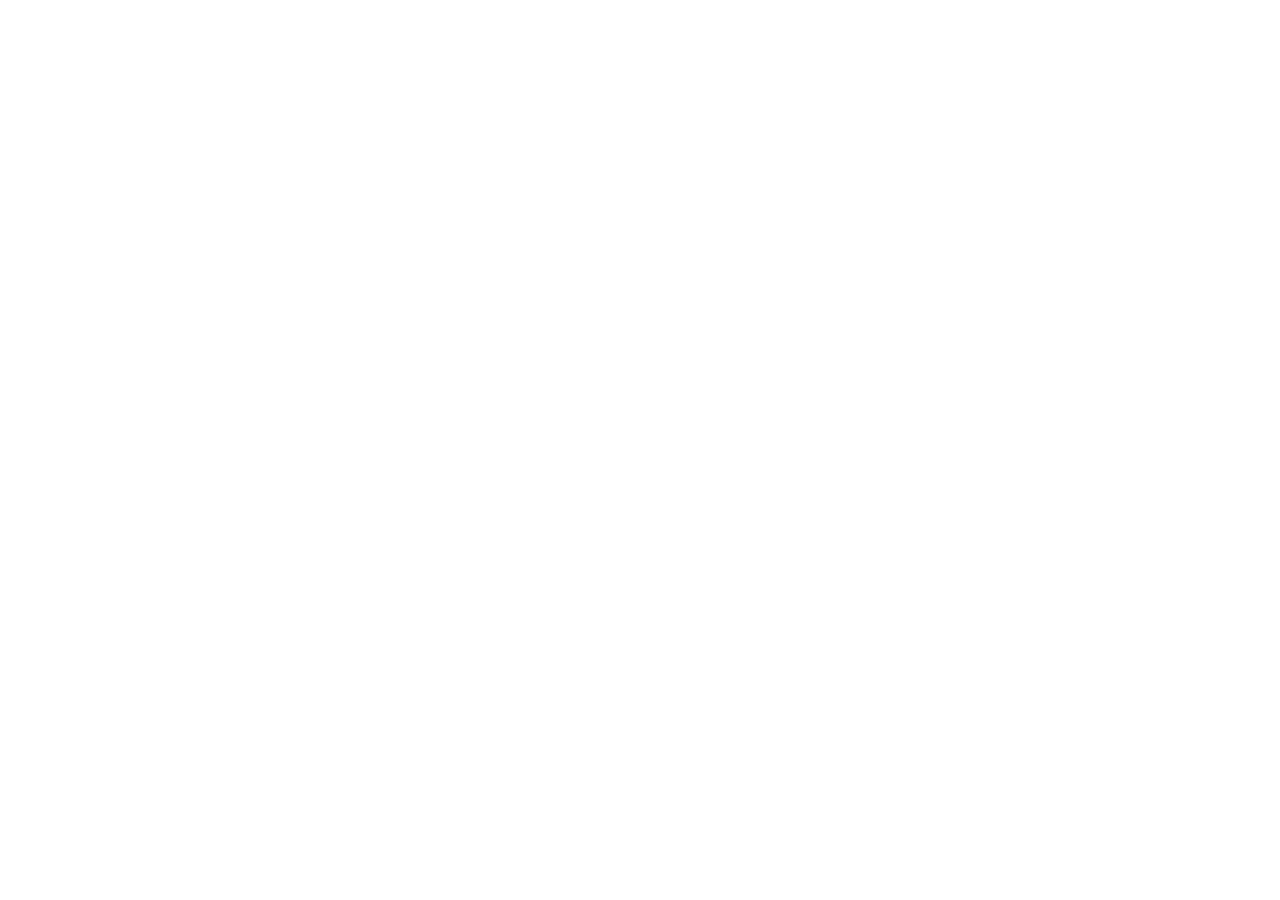
==== crea_reporte.html @ f0929a7b "primera parte" ====
<!DOCTYPE html>
<html lang="en">
<head>
    <meta charset="UTF-8">
    <meta name="viewport" content="width=device-width, initial-scale=1.0">
    <title>Document</title>
    <link rel="stylesheet" href="css/crea_reporte.css">
</head>
<body>
    
</body>
</html>
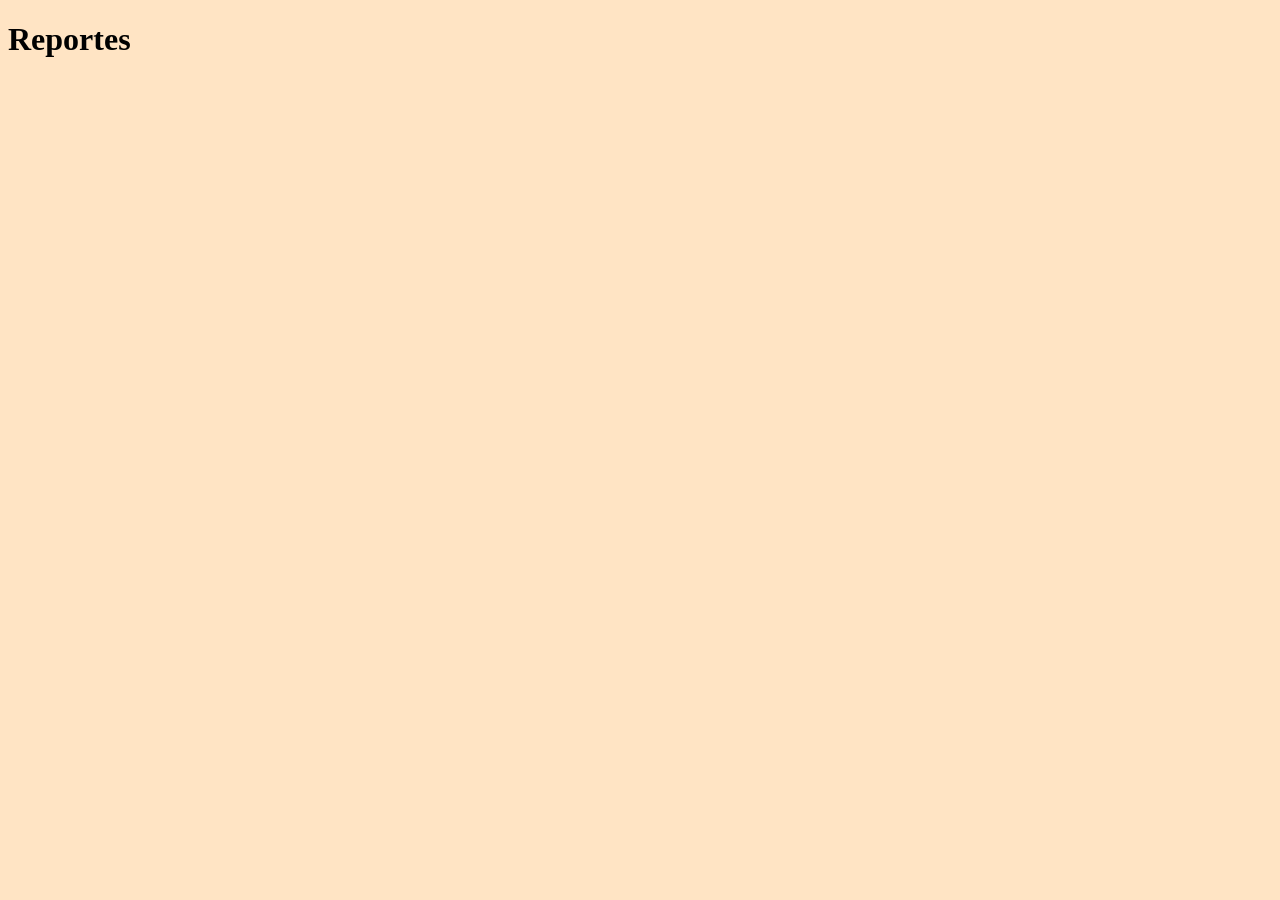
==== commit 9269033d: "estructura" ====
--- a/crea_reporte.html
+++ b/crea_reporte.html
@@ -3,10 +3,11 @@
 <head>
     <meta charset="UTF-8">
     <meta name="viewport" content="width=device-width, initial-scale=1.0">
-    <title>Document</title>
+    <title>REPORTE</title>
     <link rel="stylesheet" href="css/crea_reporte.css">
 </head>
 <body>
+    <h1>Reportes </h1>
     
 </body>
 </html>
--- a/css/crea_reporte.css
+++ b/css/crea_reporte.css
@@ -0,0 +1,4 @@
+ body{
+    background-color: bisque;
+ }
+ 
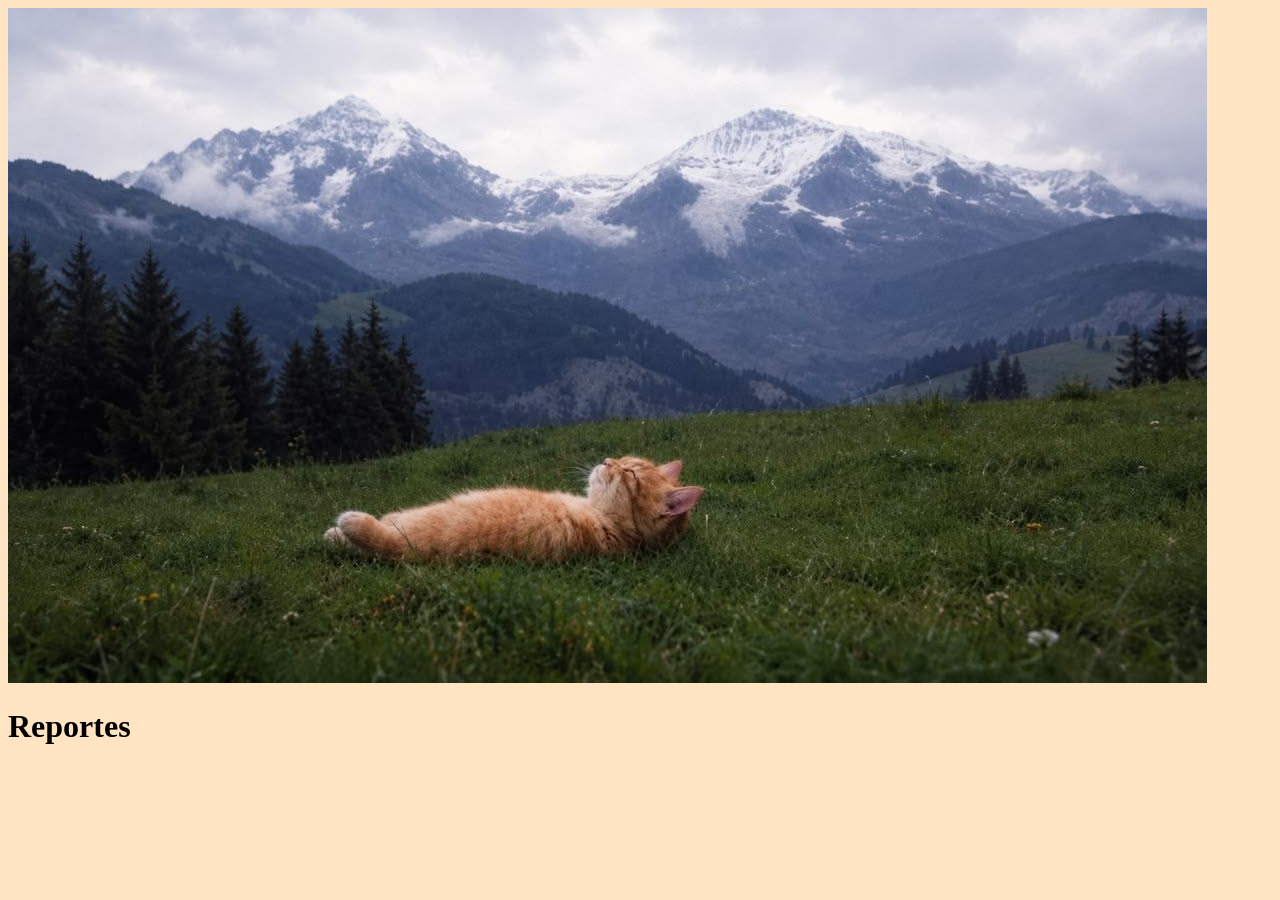
==== commit d4122e52: "estructura nueva" ====
--- a/crea_reporte.html
+++ b/crea_reporte.html
@@ -2,12 +2,14 @@
 <html lang="en">
 <head>
     <meta charset="UTF-8">
-    <meta name="viewport" content="width=device-width, initial-scale=1.0">
+     <meta name="viewport" content="width=device-width, initial-scale=1.0">
     <title>REPORTE</title>
     <link rel="stylesheet" href="css/crea_reporte.css">
 </head>
 <body>
+    <img src="imagen/image_ecd709198a08.jpg" alt="">
     <h1>Reportes </h1>
-    
+
+
 </body>
 </html>
--- a/css/crea_reporte.css
+++ b/css/crea_reporte.css
@@ -1,4 +1,5 @@
  body{
     background-color: bisque;
  }
+
  
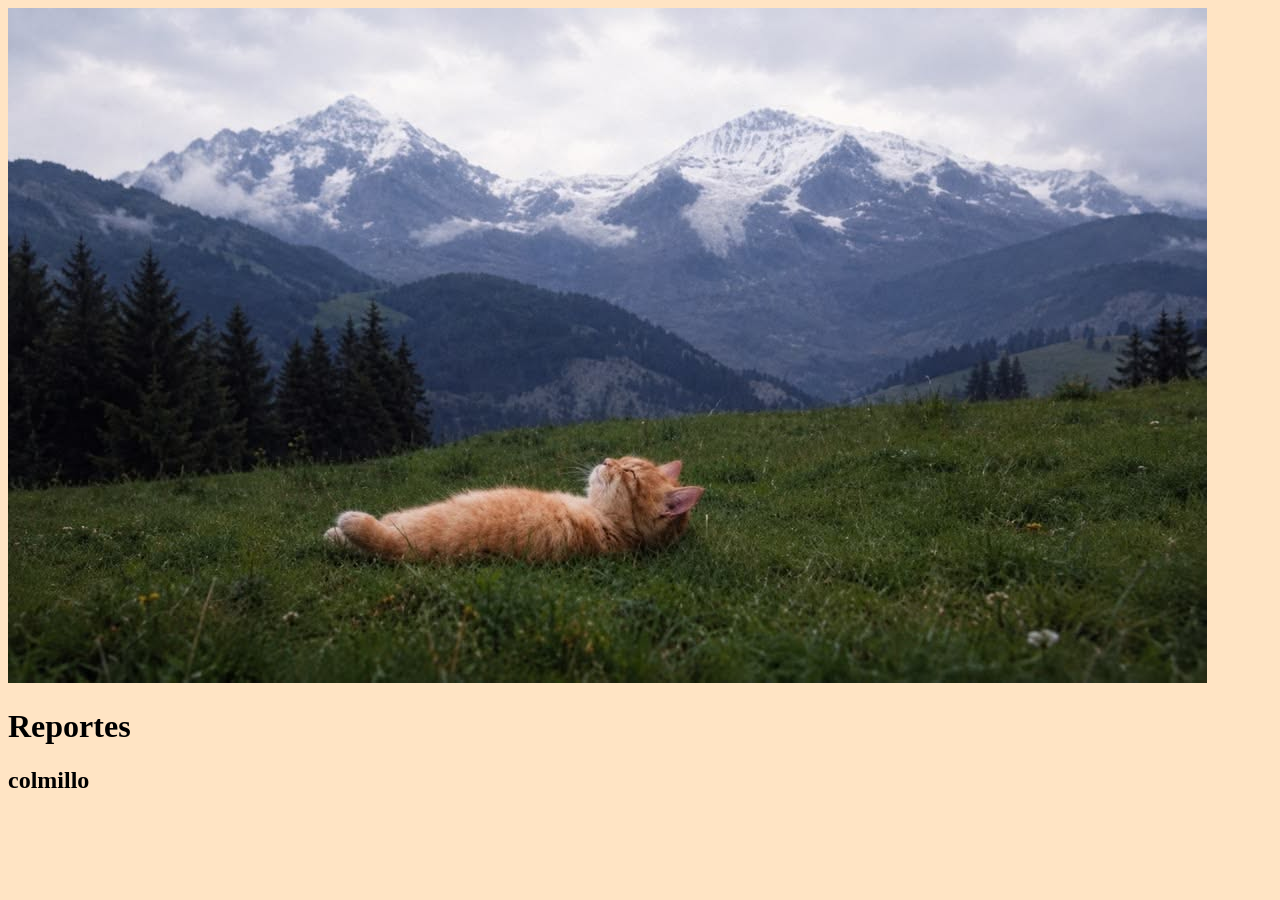
==== commit c109ee47: "estructura" ====
--- a/crea_reporte.html
+++ b/crea_reporte.html
@@ -9,6 +9,12 @@
 <body>
     <img src="imagen/image_ecd709198a08.jpg" alt="">
     <h1>Reportes </h1>
+    <nav>
+        <h2>colmillo</h2>
+
+
+
+    </nav>
 
 
 </body>
--- a/css/crea_reporte.css
+++ b/css/crea_reporte.css
@@ -1,5 +1,6 @@
  body{
     background-color: bisque;
- }
-
- +    image-orientation: 0deg;
+    image-resolution: 10000px;
+    
+ }
